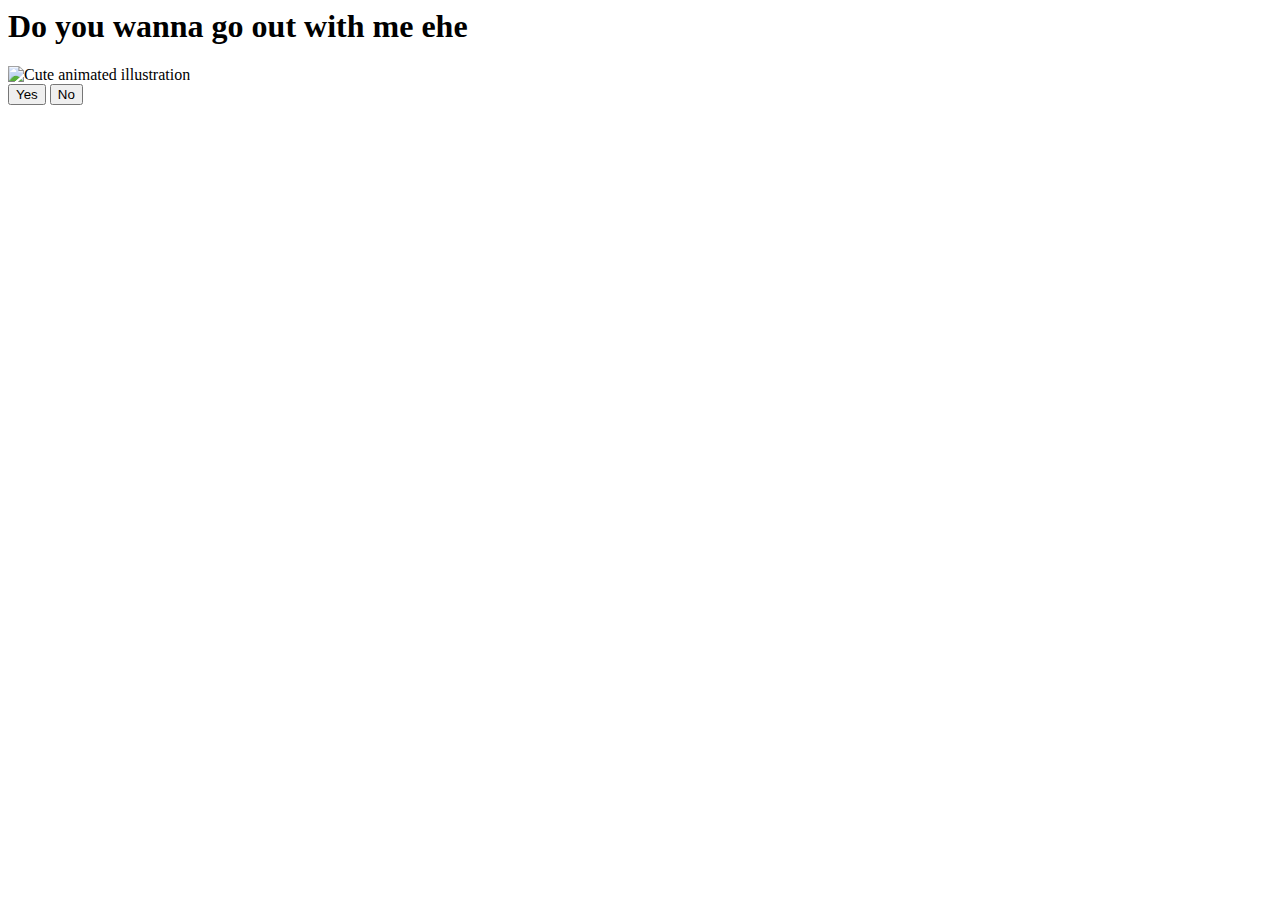
==== index.html @ 38305d74 "Add files via upload" ====
<html lang="en">
    <head>
        <link rel="stylesheet" href="./style/css/styles.css">
        
    </head> 
    <body>
        <div class="container">
            <div >
                <h1 class = "header_text">Do you wanna go out with me ehe</h1>
            </div>
            <div class="gif_container">
                <img src="https://media.giphy.com/media/LnKonfpQ44fNvuGLkA/giphy.gif" alt="Cute animated illustration">
            </div>
            <div class = "buttons">
                <button class="btn" id = "yesButton" onclick="nextPage()">Yes</button>
                <button class="btn" id="noButton" onmouseover="moveButton()">No</button>
                <script>
                    function nextPage() {
                        window.location.href = "yes.html";
                    }
                    
                    function moveButton() {
                        var x = Math.random() * (window.innerWidth - document.getElementById('noButton').offsetWidth);
                        var y = Math.random() * (window.innerHeight - document.getElementById('noButton').offsetHeight);
                        document.getElementById('noButton').style.left = `${x}px`;
                        document.getElementById('noButton').style.top = `${y}px`;
                    }
                </script> 
            </div>
        </div>
       
    </body> 
</html>
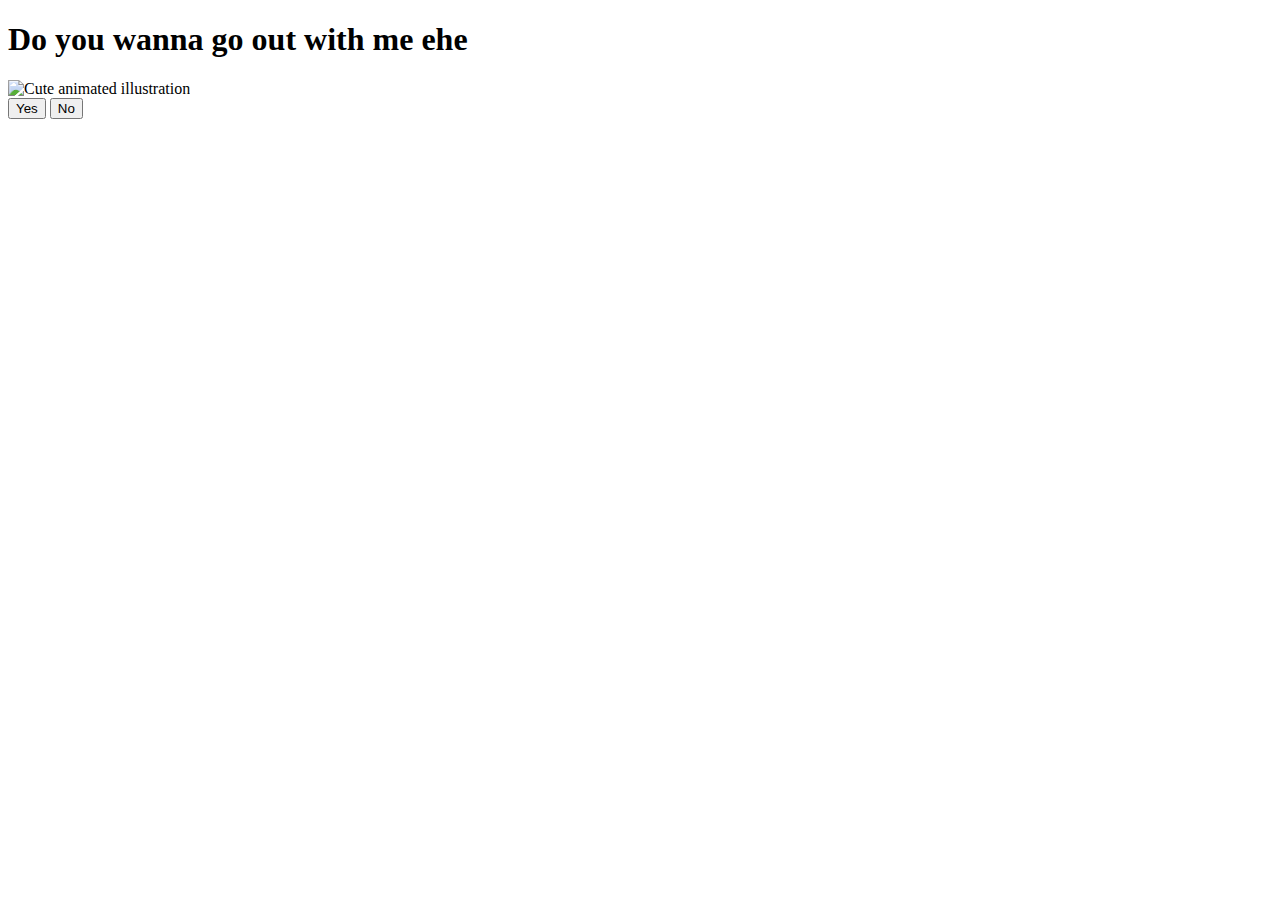
==== commit 23992af8: "Add files via upload" ====
--- a/index.html
+++ b/index.html
@@ -1,3 +1,4 @@
+<!DOCTYPE html>
 <html lang="en">
     <head>
         <link rel="stylesheet" href="./style/css/styles.css">
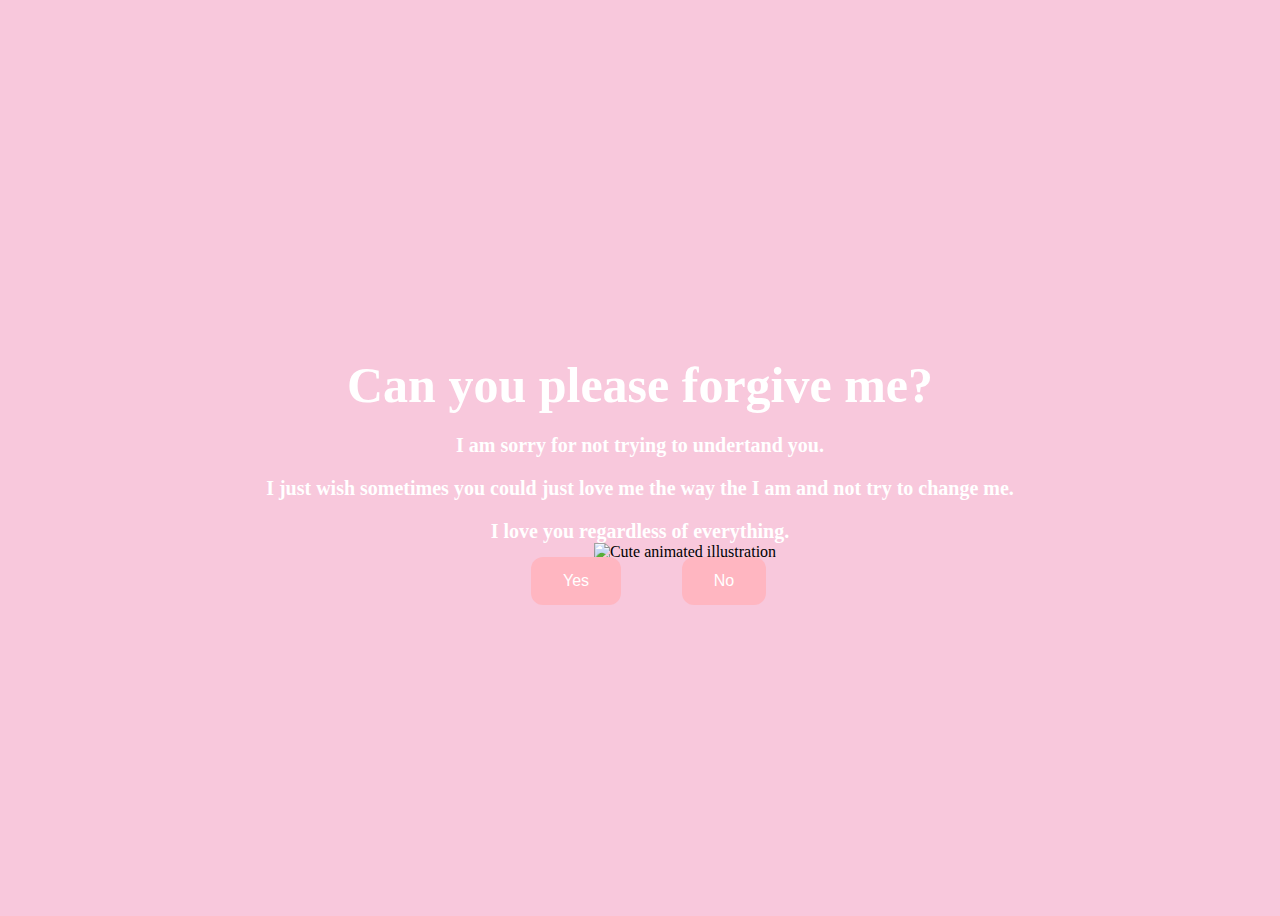
==== commit 87feeb11: "Add files via upload" ====
--- a/index.html
+++ b/index.html
@@ -1,34 +1,39 @@
-<!DOCTYPE html>
-<html lang="en">
-    <head>
-        <link rel="stylesheet" href="./style/css/styles.css">
-        
-    </head> 
-    <body>
-        <div class="container">
-            <div >
-                <h1 class = "header_text">Do you wanna go out with me ehe</h1>
-            </div>
-            <div class="gif_container">
-                <img src="https://media.giphy.com/media/LnKonfpQ44fNvuGLkA/giphy.gif" alt="Cute animated illustration">
-            </div>
-            <div class = "buttons">
-                <button class="btn" id = "yesButton" onclick="nextPage()">Yes</button>
-                <button class="btn" id="noButton" onmouseover="moveButton()">No</button>
-                <script>
-                    function nextPage() {
-                        window.location.href = "yes.html";
-                    }
-                    
-                    function moveButton() {
-                        var x = Math.random() * (window.innerWidth - document.getElementById('noButton').offsetWidth);
-                        var y = Math.random() * (window.innerHeight - document.getElementById('noButton').offsetHeight);
-                        document.getElementById('noButton').style.left = `${x}px`;
-                        document.getElementById('noButton').style.top = `${y}px`;
-                    }
-                </script> 
-            </div>
-        </div>
-       
-    </body> 
-</html>+<DOCTYPE html>
+ <html lang="en">
+     <head>
+
+         <link rel="stylesheet" href="./style/css/styles.css">
+
+     </head> 
+     <body>
+         <!--<h1>Home</h1>-->
+         <div class="container">
+             <div >
+                 <h1 class = "header_text">Can you please forgive me?</h1>
+                 <p class = "header_text1">I am sorry for not trying to undertand you.</p>
+                 <h2 class="header_text1">I just wish sometimes you could just love me the way the I am and not try to change me.</h2>
+                 <h2 class="header_text1">I love you regardless of everything.</h2>
+             </div>
+             <div class="gif_container">
+                 <img src="https://media.giphy.com/media/LnKonfpQ44fNvuGLkA/giphy.gif" alt="Cute animated illustration">
+             </div>
+             <div class = "buttons">
+                 <button class="btn" id = "yesButton" onclick="nextPage()">Yes</button>
+                 <button class="btn" id="noButton" onmouseover="moveButton()">No</button>
+                 <script>
+                     function nextPage() {
+                         window.location.href = "yes.html";
+                     }
+
+                     function moveButton() {
+                         var x = Math.random() * (window.innerWidth - document.getElementById('noButton').offsetWidth);
+                         var y = Math.random() * (window.innerHeight - document.getElementById('noButton').offsetHeight);
+                         document.getElementById('noButton').style.left = `${x}px`;
+                         document.getElementById('noButton').style.top = `${y}px`;
+                     }
+                 </script> 
+             </div>
+         </div>
+
+     </body> 
+ </html> --- a/style/css/styles.css
+++ b/style/css/styles.css
@@ -0,0 +1,77 @@
+body {
+    display: flex;
+    justify-content: center;
+    align-items: center;
+    height: 100vh;
+    background-color: #F8C8DC;
+}
+
+/* Position the "No" button absolutely within body */
+#noButton {
+    position: absolute;
+    margin-left: 150px;
+    transition: 0.5s;
+    /* Smooth movement */
+}
+
+#yesButton {
+    position: absolute;
+    margin-right: 150px;
+    /* Smooth movement */
+}
+
+.header_text {
+    font-family: 'Nunito';
+    font-size: 50px;
+    font-weight: bold;
+    color: white;
+    text-align: center;
+    margin-top: 20px;
+    margin-bottom: 0px;
+}
+
+.header_text1{
+    font-family: 'Nunito';
+    font-size: 20px;
+    font-weight: bold;
+    color: white;
+    text-align: center;
+    margin-top: 20px;
+    margin-bottom: 0px;
+
+}
+
+.buttons {
+    display: flex;
+    flex-direction: row;
+    justify-content: center;
+    align-items: center;
+    margin-top: 20px;
+    margin-left: 20px;
+    /* optional: adds some space between the buttons */
+}
+
+.btn {
+    background-color: #FFB6C1;
+    color: white;
+    padding: 15px 32px;
+    text-align: center;
+    display: inline-block;
+    font-size: 16px;
+    margin: 4px 2px;
+    cursor: pointer;
+    border: none;
+    border-radius: 12px;
+    transition: background-color 0.3s ease;
+}
+
+.btn:hover {
+    background-color: #FAF9F6;
+}
+
+.gif_container {
+    display: flex;
+    justify-content: center;
+    align-items: center;
+    margin-left: 90px;
+}
